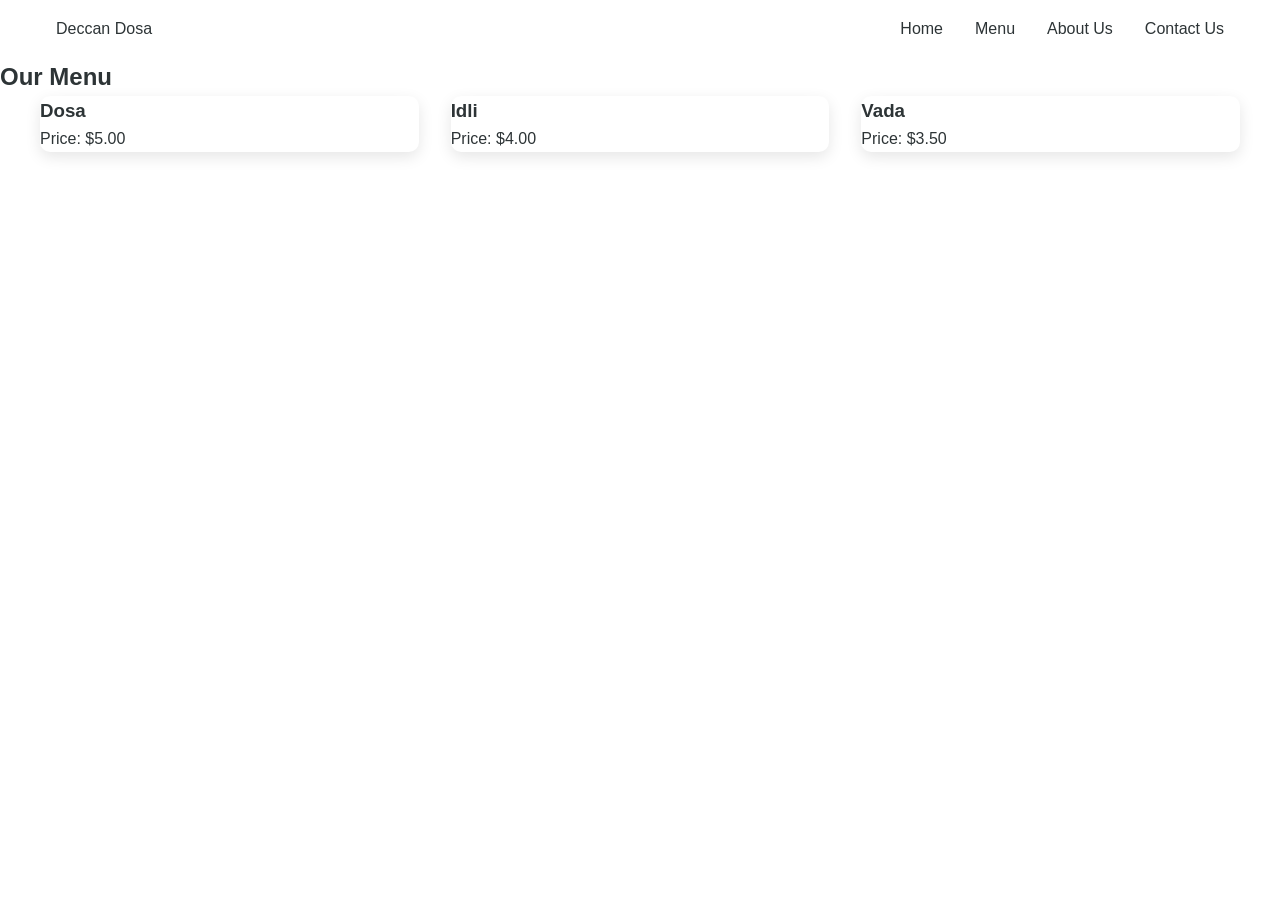
==== menu.html @ 91fe8233 "first commit" ====
<!DOCTYPE html>
<html lang="en">
<head>
    <meta charset="UTF-8">
    <meta name="viewport" content="width=device-width, initial-scale=1.0">
    <link rel="stylesheet" href="styles.css">
    <title>Menu - Deccan Dosa</title>
</head>
<body>
    <header>
        <nav>
            <div class="logo">Deccan Dosa</div>
            <ul class="nav-links">
                <li><a href="index.html#home">Home</a></li>
                <li><a href="index.html#menu">Menu</a></li>
                <li><a href="index.html#about">About Us</a></li>
                <li><a href="index.html#contact">Contact Us</a></li>
            </ul>
        </nav>
    </header>

    <section id="menu">
        <h2>Our Menu</h2>
        <div class="menu-items">
            <div class="menu-item">
                <h3>Dosa</h3>
                <p>Price: $5.00</p>
            </div>
            <div class="menu-item">
                <h3>Idli</h3>
                <p>Price: $4.00</p>
            </div>
            <div class="menu-item">
                <h3>Vada</h3>
                <p>Price: $3.50</p>
            </div>
            <!-- Add more menu items as needed -->
        </div>
    </section>
</body>
</html>
---- styles.css ----
:root {
    /* --primary-color: #ff6b6b; */
    --primary-color: #FFC107;


    --secondary-color: #4ecdc4;
    --accent-color: #ffbe0b;
    --text-color: #2d3436;
    --light-bg: #f9f9f9;
    --dark-bg: #2d3436;
    --border-radius: 8px;
    --box-shadow: 0 5px 15px rgba(0, 0, 0, 0.1);
    --transition: all 0.3s ease;
}

* {
    margin: 0;
    padding: 0;
    box-sizing: border-box;
}

body {
    font-family: 'Poppins', Arial, sans-serif;
    line-height: 1.6;
    color: var(--text-color);
    overflow-x: hidden;
}

/* Sticky Header */
.sticky-header {
    position: fixed;
    top: 0;
    width: 100%;
    background: rgba(255, 255, 255, 0.95);
    box-shadow: 0 2px 10px rgba(0, 0, 0, 0.1);
    z-index: 1000;
    transition: all 0.3s ease;
}

.sticky-header.scrolled {
    padding: 5px 0;
    background: rgba(255, 255, 255, 0.98);
    box-shadow: 0 5px 15px rgba(0, 0, 0, 0.1);
}

nav {
    max-width: 1200px;
    margin: 0 auto;
    padding: 1rem;
    display: flex;
    justify-content: space-between;
    align-items: center;
}

.logo {
    display: flex;
    align-items: center;
    gap: 1rem;
}

.logo img {
    height: 40px;
    border-radius: 50%;
    object-fit: cover;
}

.logo span {
    font-weight: 700;
    font-size: 1.5rem;
    color: var(--primary-color);
}

.nav-links {
    display: flex;
    gap: 2rem;
    list-style: none;
}

.nav-links a {
    text-decoration: none;
    color: var(--text-color);
    font-weight: 500;
    transition: color 0.3s ease;
    position: relative;
}

.nav-links a:not(.reservation-btn)::after {
    content: '';
    position: absolute;
    width: 0;
    height: 2px;
    bottom: -5px;
    left: 0;
    background-color: var(--primary-color);
    transition: width 0.3s ease;
}

.nav-links a:not(.reservation-btn):hover::after {
    width: 100%;
}

.nav-links a:hover {
    color: var(--primary-color);
}

.reservation-btn {
    background: var(--primary-color);
    color: white !important;
    padding: 0.5rem 1.5rem;
    border-radius: 25px;
    transition: all 0.3s ease;
}

.reservation-btn:hover {
    background: var(--accent-color);
    transform: translateY(-2px);
    box-shadow: 0 5px 15px rgba(0, 0, 0, 0.1);
}

.menu-toggle {
    display: none;
    flex-direction: column;
    cursor: pointer;
}

.bar {
    height: 3px;
    width: 25px;
    background: var(--text-color);
    margin: 3px 0;
    transition: 0.3s;
}

/* Hero Section */
.hero {
    height: 100vh;
    background: linear-gradient(rgba(0, 0, 0, 0.6), rgba(0, 0, 0, 0.6)),
                url('https://img.freepik.com/free-photo/view-delicious-dumplings_23-2150777769.jpg') no-repeat center center/cover;
    display: flex;
    align-items: center;
    justify-content: center;
    text-align: center;
    color: white;
    position: relative;
    background-attachment: fixed;
}

.hero-content {
    max-width: 800px;
    padding: 2rem;
    z-index: 1;
}

.animate-text {
    opacity: 0;
    transform: translateY(20px);
    animation: fadeInUp 0.8s forwards;
}

.hero h1 {
    font-size: 4rem;
    margin-bottom: 1rem;
    animation-delay: 0.2s;
    text-shadow: 2px 2px 4px rgba(0, 0, 0, 0.5);
}

.hero p {
    font-size: 1.5rem;
    margin-bottom: 2rem;
    animation-delay: 0.4s;
    text-shadow: 1px 1px 3px rgba(0, 0, 0, 0.5);
}

.cta-buttons {
    display: flex;
    gap: 1rem;
    justify-content: center;
    animation: fadeInUp 0.8s forwards;
    animation-delay: 0.6s;
    opacity: 0;
}

.cta-button {
    padding: 1rem 2rem;
    border-radius: 30px;
    text-decoration: none;
    font-weight: 600;
    transition: all 0.3s ease;
}

.cta-button.primary {
    background: var(--primary-color);
    color: white;
}

.cta-button.secondary {
    background: transparent;
    border: 2px solid white;
    color: white;
}

.cta-button:hover {
    transform: translateY(-3px);
    box-shadow: 0 5px 15px rgba(0, 0, 0, 0.2);
}

.cta-button.primary:hover {
    background: #ff5252;
}

.cta-button.secondary:hover {
    background: rgba(255, 255, 255, 0.1);
}

/* Menu Section */
.menu-section {
    padding: 5rem 2rem;
    background: var(--light-bg);
}

.menu-section h2, .about-section h2, .contact-section .section-title {
    text-align: center;
    margin-bottom: 3rem;
    font-size: 2.5rem;
    position: relative;
    padding-bottom: 1rem;
}

.menu-section h2::after, .about-section h2::after, .contact-section .section-title::after {
    content: '';
    position: absolute;
    bottom: 0;
    left: 50%;
    transform: translateX(-50%);
    width: 80px;
    height: 3px;
    background: var(--primary-color);
}

.menu-categories {
    display: flex;
    justify-content: center;
    gap: 1rem;
    margin-bottom: 2rem;
    flex-wrap: wrap;
}

.menu-category {
    padding: 0.5rem 1.5rem;
    border: none;
    background: white;
    border-radius: 25px;
    cursor: pointer;
    transition: all 0.3s ease;
    font-weight: 500;
}

.menu-category.active {
    background: var(--primary-color);
    color: white;
}

.menu-category:hover:not(.active) {
    background: #f0f0f0;
    transform: translateY(-2px);
}

.menu-items {
    display: grid;
    grid-template-columns: repeat(auto-fit, minmax(300px, 1fr));
    gap: 2rem;
    max-width: 1200px;
    margin: 0 auto;
}

.menu-item {
    background: white;
    border-radius: 10px;
    overflow: hidden;
    box-shadow: 0 5px 15px rgba(0, 0, 0, 0.1);
    transition: transform 0.3s ease;
}

.menu-item:hover {
    transform: translateY(-5px);
}

.menu-item img {
    width: 100%;
    height: 200px;
    object-fit: cover;
}

.menu-item-content {
    padding: 1.5rem;
}

.menu-item-content h3 {
    margin-bottom: 0.5rem;
    color: var(--text-color);
}

.menu-item-content p {
    color: #666;
    margin-bottom: 1rem;
}

.menu-item-content .price {
    font-weight: 700;
    color: var(--primary-color);
    font-size: 1.2rem;
}

/* About Section */
.about-section {
    padding: 5rem 2rem;
}

.about-content {
    display: grid;
    grid-template-columns: 1fr 1fr;
    gap: 4rem;
    max-width: 1200px;
    margin: 0 auto;
    align-items: center;
}

.about-text p {
    margin-bottom: 1rem;
    color: #555;
}

.about-image img {
    width: 100%;
    height: auto;
    border-radius: 10px;
    box-shadow: var(--box-shadow);
}

.testimonials {
    margin-top: 5rem;
    text-align: center;
    max-width: 800px;
    margin-left: auto;
    margin-right: auto;
}

.testimonials h3 {
    margin-bottom: 2rem;
    font-size: 1.8rem;
}

.testimonial {
    background: white;
    padding: 2rem;
    border-radius: 10px;
    box-shadow: var(--box-shadow);
    margin: 0 auto;
    max-width: 600px;
    display: none;
}

.testimonial p {
    font-style: italic;
    margin-bottom: 1rem;
    font-size: 1.1rem;
}

.testimonial cite {
    font-weight: 600;
    color: var(--primary-color);
}

/* Contact Section */
.contact-section {
    padding: 5rem 2rem;
    background: var(--light-bg);
}

.contact-container {
    display: grid;
    grid-template-columns: 1fr 1fr;
    gap: 4rem;
    max-width: 1200px;
    margin: 0 auto;
}

.info-card {
    background: white;
    border-radius: var(--border-radius);
    padding: 2rem;
    box-shadow: var(--box-shadow);
}

.info-item {
    display: flex;
    align-items: flex-start;
    margin-bottom: 1.5rem;
    gap: 1rem;
}

.info-item i {
    font-size: 1.5rem;
    color: var(--primary-color);
    background: rgba(255, 107, 107, 0.1);
    width: 50px;
    height: 50px;
    display: flex;
    align-items: center;
    justify-content: center;
    border-radius: 50%;
}

.info-item h3 {
    margin-bottom: 0.5rem;
    font-size: 1.2rem;
}

.info-item p {
    color: #666;
}

.social-links {
    display: flex;
    gap: 1rem;
    margin-top: 2rem;
    justify-content: center;
}

.social-icon {
    color: var(--text-color);
    font-size: 1.2rem;
    width: 40px;
    height: 40px;
    background: white;
    display: flex;
    align-items: center;
    justify-content: center;
    border-radius: 50%;
    transition: all 0.3s ease;
    box-shadow: var(--box-shadow);
}

.social-icon:hover {
    color: white;
    background: var(--primary-color);
    transform: translateY(-3px);
}

.contact-form {
    background: white;
    padding: 2rem;
    border-radius: var(--border-radius);
    box-shadow: var(--box-shadow);
}

.contact-form h3 {
    margin-bottom: 1.5rem;
    text-align: center;
    font-size: 1.5rem;
}

.form-group {
    margin-bottom: 1.5rem;
}

.form-group input, .form-group textarea {
    width: 100%;
    padding: 0.8rem 1rem;
    border: 1px solid #ddd;
    border-radius: var(--border-radius);
    font-family: inherit;
    transition: border-color 0.3s;
}

.form-group input:focus, .form-group textarea:focus {
    outline: none;
    border-color: var(--primary-color);
}

.form-group textarea {
    min-height: 150px;
    resize: vertical;
}

.submit-btn {
    width: 100%;
    padding: 1rem;
    background: var(--primary-color);
    color: white;
    border: none;
    border-radius: 30px;
    cursor: pointer;
    font-weight: 600;
    transition: all 0.3s ease;
}

.submit-btn:hover {
    background: #ff5252;
    transform: translateY(-2px);
    box-shadow: 0 5px 15px rgba(0, 0, 0, 0.1);
}

/* Newsletter */
.newsletter {
    max-width: 600px;
    margin: 4rem auto;
    text-align: center;
    background: white;
    padding: 2rem;
    border-radius: var(--border-radius);
    box-shadow: var(--box-shadow);
}

.newsletter h3 {
    margin-bottom: 1rem;
    font-size: 1.5rem;
}

.newsletter p {
    margin-bottom: 1.5rem;
    color: #666;
}

.newsletter-form {
    display: flex;
    gap: 1rem;
}

.newsletter-form input {
    flex: 1;
    padding: 0.8rem 1rem;
    border: 1px solid #ddd;
    border-radius: 30px;
    font-family: inherit;
}

.newsletter-form input:focus {
    outline: none;
    border-color: var(--primary-color);
}

.newsletter-form button {
    padding: 0.8rem 1.5rem;
    background: var(--primary-color);
    color: white;
    border: none;
    border-radius: 30px;
    cursor: pointer;
    font-weight: 600;
    transition: all 0.3s ease;
}

.newsletter-form button:hover {
    background: #ff5252;
    transform: translateY(-2px);
}

/* Google Map */
.google-map {
    height: 400px;
    margin-top: 4rem;
    border-radius: 10px;
    overflow: hidden;
    box-shadow: var(--box-shadow);
}

/* Footer */
footer {
    background: var(--dark-bg);
    color: white;
    padding: 4rem 2rem 2rem;
}

.footer-content {
    max-width: 1200px;
    margin: 0 auto;
    display: grid;
    grid-template-columns: repeat(auto-fit, minmax(250px, 1fr));
    gap: 2rem;
}

.footer-section h4 {
    margin-bottom: 1.5rem;
    position: relative;
    padding-bottom: 0.5rem;
    display: inline-block;
}

.footer-section h4::after {
    content: '';
    position: absolute;
    bottom: 0;
    left: 0;
    width: 50px;
    height: 2px;
    background: var(--primary-color);
}

.footer-section ul {
    list-style: none;
}

.footer-section ul li {
    margin-bottom: 0.8rem;
}

.footer-section a {
    color: #ddd;
    text-decoration: none;
    transition: color 0.3s;
}

.footer-section a:hover {
    color: var(--primary-color);
}

.footer-section p {
    margin-bottom: 0.8rem;
    color: #ddd;
}

.footer-section i {
    margin-right: 0.5rem;
    color: var(--primary-color);
}

.footer-bottom {
    text-align: center;
    margin-top: 2rem;
    padding-top: 2rem;
    border-top: 1px solid rgba(255, 255, 255, 0.1);
}

/* Animations */
@keyframes fadeInUp {
    from {
        opacity: 0;
        transform: translateY(20px);
    }
    to {
        opacity: 1;
        transform: translateY(0);
    }
}

/* Back to Top Button */
#back-to-top {
    position: fixed;
    bottom: 20px;
    right: 20px;
    background: var(--primary-color);
    color: white;
    width: 40px;
    height: 40px;
    border-radius: 50%;
    border: none;
    cursor: pointer;
    display: none;
    align-items: center;
    justify-content: center;
    transition: all 0.3s ease;
    z-index: 99;
}

#back-to-top:hover {
    background: var(--accent-color);
    transform: translateY(-3px);
}

/* Responsive Design */
@media (max-width: 768px) {
    .nav-links {
        position: fixed;
        top: 70px;
        left: 0;
        width: 100%;
        background: white;
        flex-direction: column;
        padding: 2rem;
        transform: translateY(-150%);
        transition: transform 0.3s ease;
        box-shadow: 0 5px 15px rgba(0, 0, 0, 0.1);
        z-index: 999;
    }

    .nav-links.active {
        transform: translateY(0);
    }

    .menu-toggle {
        display: flex;
    }

    .hero h1 {
        font-size: 2.5rem;
    }

    .hero p {
        font-size: 1.2rem;
    }

    .cta-buttons {
        flex-direction: column;
        gap: 1rem;
    }

    .about-content,
    .contact-container {
        grid-template-columns: 1fr;
    }

    .newsletter-form {
        flex-direction: column;
    }

    .menu-toggle.active .bar:nth-child(1) {
        transform: rotate(-45deg) translate(-5px, 6px);
    }

    .menu-toggle.active .bar:nth-child(2) {
        opacity: 0;
    }

    .menu-toggle.active .bar:nth-child(3) {
        transform: rotate(45deg) translate(-5px, -6px);
    }
}

@media (max-width: 480px) {
    .hero h1 {
        font-size: 2rem;
    }

    .section-title, .menu-section h2, .about-section h2 {
        font-size: 2rem;
    }

    .menu-categories {
        flex-direction: column;
        align-items: center;
    }

    .menu-category {
        width: 80%;
    }
}
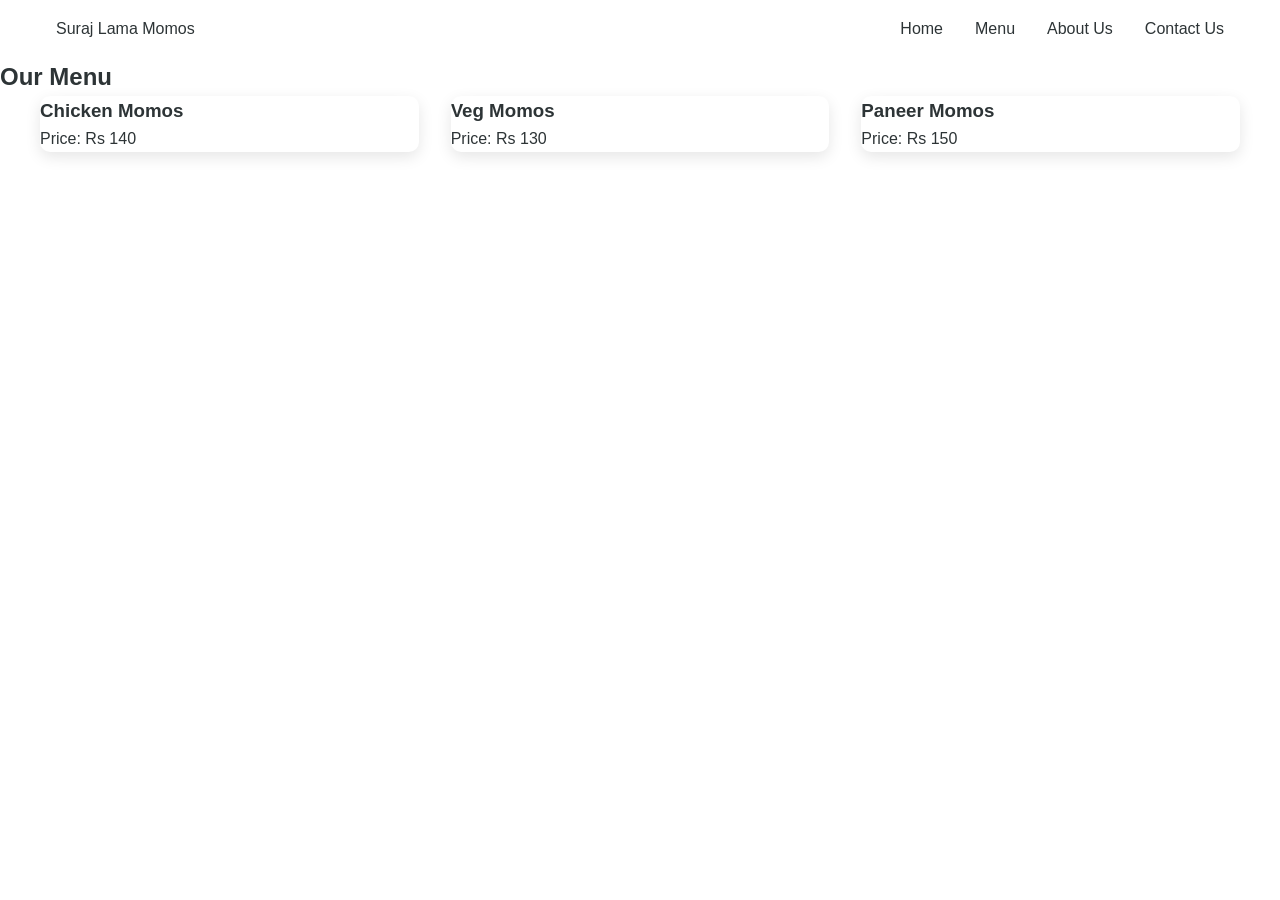
==== commit cb1124cb: "first commitssss" ====
--- a/menu.html
+++ b/menu.html
@@ -4,12 +4,12 @@
     <meta charset="UTF-8">
     <meta name="viewport" content="width=device-width, initial-scale=1.0">
     <link rel="stylesheet" href="styles.css">
-    <title>Menu - Deccan Dosa</title>
+    <title>Menu - Suraj Lama Momos</title>
 </head>
 <body>
     <header>
         <nav>
-            <div class="logo">Deccan Dosa</div>
+            <div class="logo">Suraj Lama Momos</div>
             <ul class="nav-links">
                 <li><a href="index.html#home">Home</a></li>
                 <li><a href="index.html#menu">Menu</a></li>
@@ -23,16 +23,16 @@
         <h2>Our Menu</h2>
         <div class="menu-items">
             <div class="menu-item">
-                <h3>Dosa</h3>
-                <p>Price: $5.00</p>
+                <h3>Chicken Momos</h3>
+                <p>Price: Rs 140</p>
             </div>
             <div class="menu-item">
-                <h3>Idli</h3>
-                <p>Price: $4.00</p>
+                <h3>Veg Momos</h3>
+                <p>Price: Rs 130</p>
             </div>
             <div class="menu-item">
-                <h3>Vada</h3>
-                <p>Price: $3.50</p>
+                <h3>Paneer Momos</h3>
+                <p>Price: Rs 150</p>
             </div>
             <!-- Add more menu items as needed -->
         </div>
--- a/styles.css
+++ b/styles.css
@@ -113,7 +113,6 @@
 
 .reservation-btn:hover {
     background: var(--accent-color);
-    transform: translateY(-2px);
     box-shadow: 0 5px 15px rgba(0, 0, 0, 0.1);
 }
 
@@ -152,9 +151,7 @@
 }
 
 .animate-text {
-    opacity: 0;
-    transform: translateY(20px);
-    animation: fadeInUp 0.8s forwards;
+    animation: fadeIn 0.8s forwards;
 }
 
 .hero h1 {
@@ -175,7 +172,7 @@
     display: flex;
     gap: 1rem;
     justify-content: center;
-    animation: fadeInUp 0.8s forwards;
+    animation: fadeIn 0.8s forwards;
     animation-delay: 0.6s;
     opacity: 0;
 }
@@ -200,7 +197,6 @@
 }
 
 .cta-button:hover {
-    transform: translateY(-3px);
     box-shadow: 0 5px 15px rgba(0, 0, 0, 0.2);
 }
 
@@ -262,7 +258,6 @@
 
 .menu-category:hover:not(.active) {
     background: #f0f0f0;
-    transform: translateY(-2px);
 }
 
 .menu-items {
@@ -282,7 +277,7 @@
 }
 
 .menu-item:hover {
-    transform: translateY(-5px);
+    box-shadow: 0 8px 25px rgba(0, 0, 0, 0.15);
 }
 
 .menu-item img {
@@ -444,7 +439,6 @@
 .social-icon:hover {
     color: white;
     background: var(--primary-color);
-    transform: translateY(-3px);
 }
 
 .contact-form {
@@ -497,7 +491,6 @@
 
 .submit-btn:hover {
     background: #ff5252;
-    transform: translateY(-2px);
     box-shadow: 0 5px 15px rgba(0, 0, 0, 0.1);
 }
 
@@ -553,7 +546,6 @@
 
 .newsletter-form button:hover {
     background: #ff5252;
-    transform: translateY(-2px);
 }
 
 /* Google Map */
@@ -633,14 +625,12 @@
 }
 
 /* Animations */
-@keyframes fadeInUp {
+@keyframes fadeIn {
     from {
         opacity: 0;
-        transform: translateY(20px);
     }
     to {
         opacity: 1;
-        transform: translateY(0);
     }
 }
 
@@ -665,7 +655,6 @@
 
 #back-to-top:hover {
     background: var(--accent-color);
-    transform: translateY(-3px);
 }
 
 /* Responsive Design */
